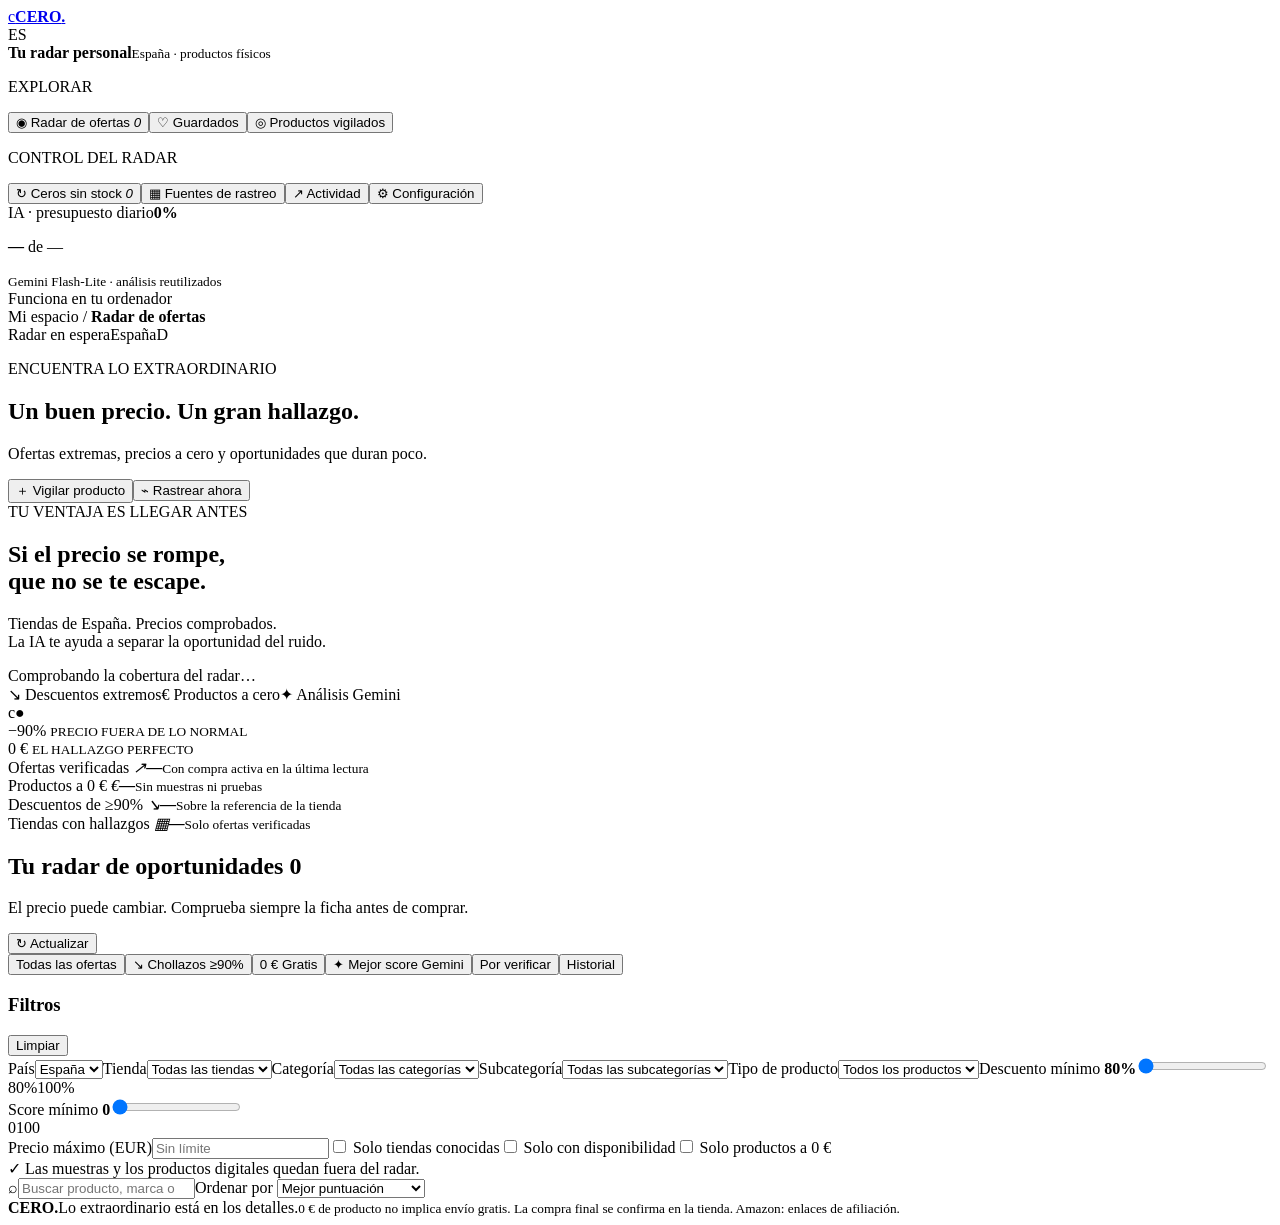
==== cero/static/index.html @ aec3d614 "Build CERO with continuous discovery, verified zero prices and configurable markets" ====
<!doctype html><html lang="es"><head><meta charset="utf-8"><meta name="viewport" content="width=device-width,initial-scale=1"><meta name="color-scheme" content="light"><title>CERO · Radar de chollos</title><link rel="stylesheet" href="/static/app.css?v=16"><link rel="icon" href="data:image/svg+xml,%3Csvg xmlns='http://www.w3.org/2000/svg' viewBox='0 0 40 40'%3E%3Crect width='40' height='40' rx='12' fill='%23fb5a32'/%3E%3Ctext x='9' y='30' font-family='Arial' font-weight='bold' font-size='30' fill='white'%3EC%3C/text%3E%3C/svg%3E"></head><body>
<aside class="sidebar"><a class="brand" href="/"><span class="brand-icon">c<span></span></span><b>CERO<span class="brand-dot">.</span></b></a><div class="workspace"><span class="workspace-icon" data-market-code>ES</span><div><strong>Tu radar personal</strong><small><span data-market-name>España</span> · productos físicos</small></div></div>
<p class="nav-label">EXPLORAR</p><nav><button data-view="radar" class="nav active"><span>◉</span> Radar de ofertas <i id="nav-count">0</i></button><button data-view="saved" class="nav"><span>♡</span> Guardados</button><button data-view="watches" class="nav"><span>◎</span> Productos vigilados</button><p class="nav-label">CONTROL DEL RADAR</p><button data-view="restocks" class="nav"><span>↻</span> Ceros sin stock <i id="restock-count">0</i></button><button data-view="sources" class="nav"><span>▦</span> Fuentes de rastreo</button><button data-view="activity" class="nav"><span>↗</span> Actividad</button><button data-view="settings" class="nav"><span>⚙</span> Configuración</button></nav>
<div class="sidebar-bottom"><div class="budget-head"><span>IA · presupuesto diario</span><b id="budget-percent">0%</b></div><div class="budget-track"><span id="budget-fill"></span></div><p><b id="spent">—</b> de <span id="budget">—</span></p><small>Gemini Flash-Lite · análisis reutilizados</small><div class="local-label"><span class="live-dot"></span> Funciona en tu ordenador</div></div></aside>
<div class="shell"><header class="topbar"><div class="breadcrumb">Mi espacio <span>/</span> <strong id="breadcrumb">Radar de ofertas</strong></div><div class="top-right"><span id="radar-status"><span class="live-dot"></span> Radar en espera</span><span class="country-flag" data-market-name>España</span><span class="avatar">D</span></div></header>
<main><section class="page-head"><div><p class="eyebrow">ENCUENTRA LO EXTRAORDINARIO</p><h1 id="page-title">Un buen precio. Un gran hallazgo<span>.</span></h1><p id="page-description">Ofertas extremas, precios a cero y oportunidades que duran poco.</p></div><div class="head-actions"><button class="btn secondary" id="add-watch">＋ Vigilar producto</button><button class="btn primary" id="scan">⌁ Rastrear ahora</button></div></section>
<section class="hero" id="hero"><div class="hero-content"><span class="hero-label"><span class="live-dot"></span> TU VENTAJA ES LLEGAR ANTES</span><h2>Si el precio se rompe,<br>que no se te escape.</h2><p>Tiendas de <span data-market-name>España</span>. Precios comprobados.<br>La IA te ayuda a separar la oportunidad del ruido.</p><div class="coverage-label" id="coverage-label">Comprobando la cobertura del radar…</div><div class="hero-tags"><span>↘ Descuentos extremos</span><span>€ Productos a cero</span><span>✦ Análisis Gemini</span></div></div><div class="radar-art" aria-hidden="true"><div class="ring r1"></div><div class="ring r2"></div><div class="ring r3"></div><div class="radar-cross"></div><div class="radar-center">c<span>●</span></div><div class="radar-tag tag-one">−90% <small>PRECIO FUERA DE LO NORMAL</small></div><div class="radar-tag tag-two">0 € <small>EL HALLAZGO PERFECTO</small></div><i class="art-dot d1"></i><i class="art-dot d2"></i></div></section>
<section class="stats" id="stats"><article><span>Ofertas verificadas <i>↗</i></span><b>—</b><small>Con compra activa en la última lectura</small></article><article><span>Productos a 0 € <i>€</i></span><b>—</b><small>Sin muestras ni pruebas</small></article><article><span>Descuentos de ≥90% <i>↘</i></span><b>—</b><small>Sobre la referencia de la tienda</small></article><article><span>Tiendas con hallazgos <i>▦</i></span><b>—</b><small>Solo ofertas verificadas</small></article></section>
<section class="scan-panel" id="scan-panel" hidden><div><span class="spinner" id="spinner"></span><strong id="progress-text">Preparando…</strong><button id="stop" class="text-btn">Detener</button></div><progress id="scan-progress" max="100" value="0"></progress><details><summary>Ver registro del rastreo</summary><ol id="log"></ol></details></section>
<section id="radar-view"><p id="pending-note" class="pending-note"></p><div class="results-head"><div><h2>Tu radar de oportunidades <span id="result-count">0</span></h2><p>El precio puede cambiar. Comprueba siempre la ficha antes de comprar.</p></div><button class="text-btn" id="refresh">↻ Actualizar</button></div><div class="preset-tabs" role="tablist" aria-label="Tipo de oferta"><button data-preset="all" class="active" role="tab">Todas las ofertas</button><button data-preset="extreme" role="tab">↘ Chollazos ≥90%</button><button data-preset="free" role="tab"><span data-zero-price>0 €</span> Gratis</button><button data-preset="ai" role="tab">✦ Mejor score Gemini</button><button data-preset="pending" role="tab">Por verificar</button><button data-preset="expired" role="tab">Historial</button></div>
<div class="radar-layout"><form id="filters" class="filters"><div class="filter-title"><h3>Filtros</h3><button id="reset" type="button" class="text-btn">Limpiar</button></div><label>País<select name="country"><option value="ES">España</option></select></label><label>Tienda<select name="store"><option value="">Todas las tiendas</option></select></label><label>Categoría<select name="category"><option value="">Todas las categorías</option></select></label><label>Subcategoría<select name="subcategory"><option value="">Todas las subcategorías</option></select></label><label>Tipo de producto<select name="product_type"><option value="">Todos los productos</option></select></label><label>Descuento mínimo <b id="discount-label">80%</b><input name="min_discount" type="range" min="80" max="100" step="1" value="80"><div class="range-labels"><span>80%</span><span>100%</span></div></label><label>Score mínimo <b id="score-label">0</b><input name="min_score" type="range" min="0" max="100" value="0"><div class="range-labels"><span>0</span><span>100</span></div></label><label>Precio máximo (<span data-currency-code>EUR</span>)<input type="number" name="max_price" min="0" placeholder="Sin límite"></label><label class="check"><input name="known_only" type="checkbox"> Solo tiendas conocidas</label><label class="check"><input name="stock_only" type="checkbox"> Solo con disponibilidad</label><label class="check"><input name="free_only" type="checkbox"> Solo productos a <span data-zero-price>0 €</span></label><div class="filter-note">✓ Las muestras y los productos digitales quedan fuera del radar.</div></form>
<div class="results"><div class="results-toolbar"><label class="search"><span>⌕</span><input id="search" type="search" placeholder="Buscar producto, marca o talla…" aria-label="Buscar ofertas"></label><label class="sort">Ordenar por <select id="sort"><option value="score">Mejor puntuación</option><option value="discount">Mayor descuento</option><option value="price">Menor precio</option><option value="new">Más recientes</option><option value="checked">Última comprobación</option></select></label></div><div id="list" class="deal-grid" aria-live="polite"></div></div></div></section>
<section id="extra-view" hidden></section><footer><b>CERO<span>.</span></b><span>Lo extraordinario está en los detalles.</span><small>0 € de producto no implica envío gratis. La compra final se confirma en la tienda. Amazon: enlaces de afiliación.</small></footer></main></div>
<dialog id="detail-dialog"><div id="detail-content"></div></dialog><dialog id="watch-dialog"><form id="watch-form"><button type="button" class="close" data-close="watch-dialog" aria-label="Cerrar">×</button><p class="eyebrow">SIGUE ESE PRODUCTO</p><h2>Un enlace. Siempre en el radar.</h2><p>Pega la ficha de una tienda que venda en España. Revisaremos su precio en cada pasada de vigilancia.</p><label>Enlace al producto<input name="url" type="url" required placeholder="https://www.tienda.es/producto" autocomplete="off"></label><button class="btn primary" type="submit">Añadir a vigilancia</button></form></dialog><div class="toast" id="toast" role="status" hidden></div>
<script src="/static/app.js?v=16"></script></body></html>
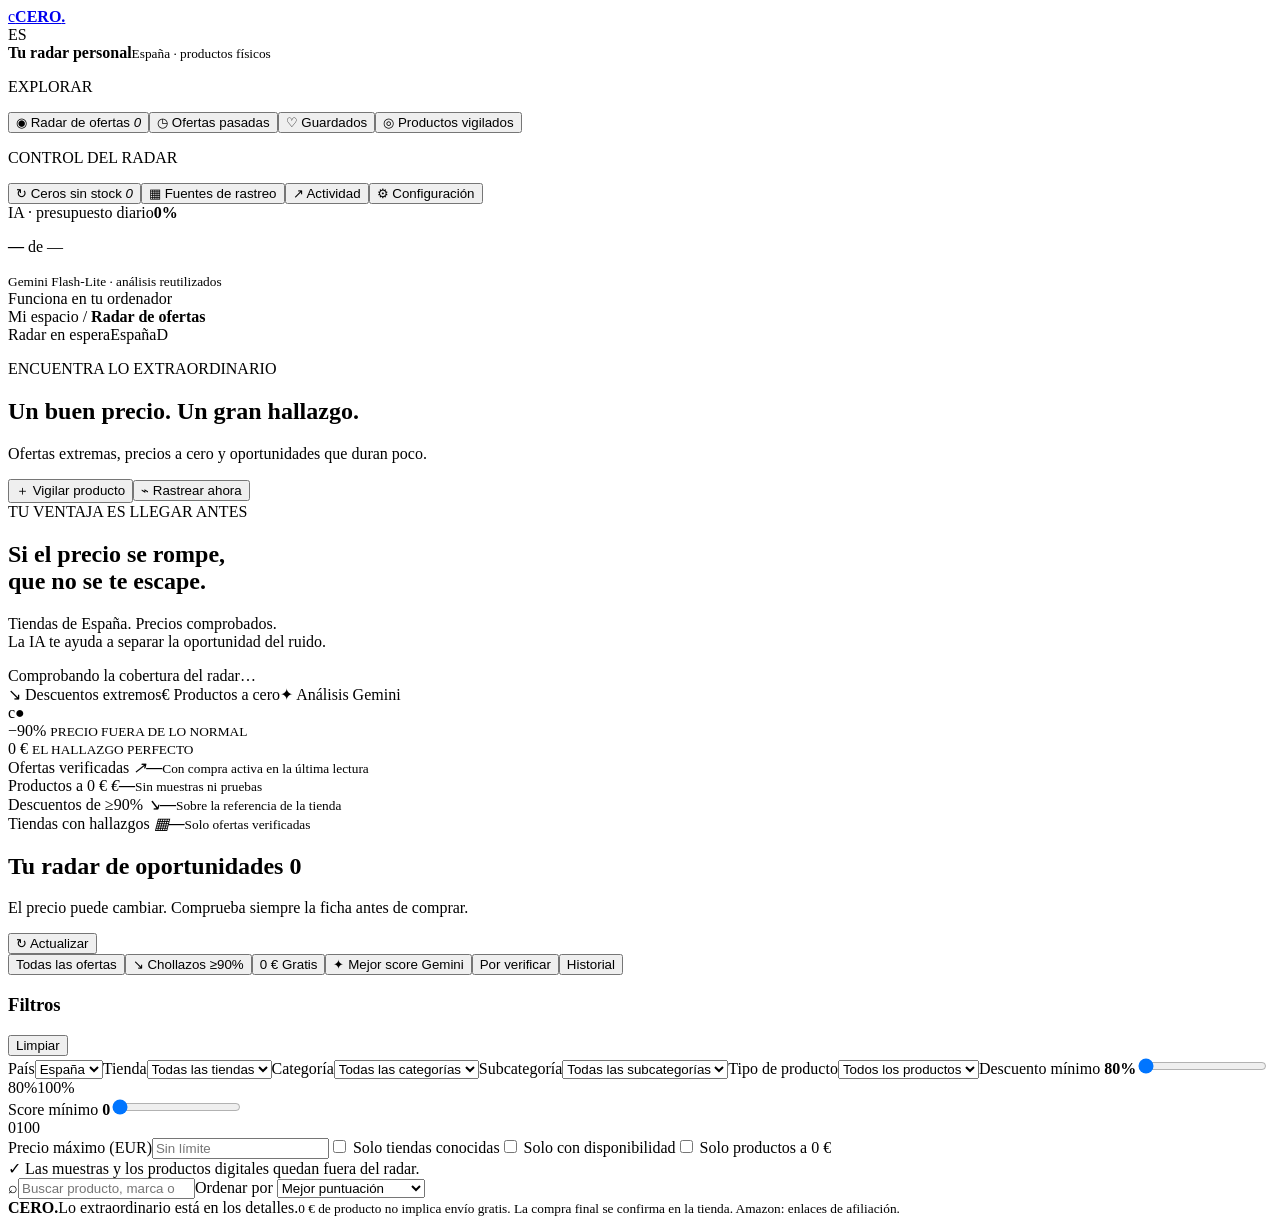
==== commit bab3552a: "Verify zero-price conditions and expand live discovery" ====
--- a/cero/static/index.html
+++ b/cero/static/index.html
@@ -1,6 +1,6 @@
-<!doctype html><html lang="es"><head><meta charset="utf-8"><meta name="viewport" content="width=device-width,initial-scale=1"><meta name="color-scheme" content="light"><title>CERO · Radar de chollos</title><link rel="stylesheet" href="/static/app.css?v=16"><link rel="icon" href="data:image/svg+xml,%3Csvg xmlns='http://www.w3.org/2000/svg' viewBox='0 0 40 40'%3E%3Crect width='40' height='40' rx='12' fill='%23fb5a32'/%3E%3Ctext x='9' y='30' font-family='Arial' font-weight='bold' font-size='30' fill='white'%3EC%3C/text%3E%3C/svg%3E"></head><body>
+<!doctype html><html lang="es"><head><meta charset="utf-8"><meta name="viewport" content="width=device-width,initial-scale=1"><meta name="color-scheme" content="light"><title>CERO · Radar de chollos</title><link rel="stylesheet" href="/static/app.css?v=21"><link rel="icon" href="data:image/svg+xml,%3Csvg xmlns='http://www.w3.org/2000/svg' viewBox='0 0 40 40'%3E%3Crect width='40' height='40' rx='12' fill='%23fb5a32'/%3E%3Ctext x='9' y='30' font-family='Arial' font-weight='bold' font-size='30' fill='white'%3EC%3C/text%3E%3C/svg%3E"></head><body>
 <aside class="sidebar"><a class="brand" href="/"><span class="brand-icon">c<span></span></span><b>CERO<span class="brand-dot">.</span></b></a><div class="workspace"><span class="workspace-icon" data-market-code>ES</span><div><strong>Tu radar personal</strong><small><span data-market-name>España</span> · productos físicos</small></div></div>
-<p class="nav-label">EXPLORAR</p><nav><button data-view="radar" class="nav active"><span>◉</span> Radar de ofertas <i id="nav-count">0</i></button><button data-view="saved" class="nav"><span>♡</span> Guardados</button><button data-view="watches" class="nav"><span>◎</span> Productos vigilados</button><p class="nav-label">CONTROL DEL RADAR</p><button data-view="restocks" class="nav"><span>↻</span> Ceros sin stock <i id="restock-count">0</i></button><button data-view="sources" class="nav"><span>▦</span> Fuentes de rastreo</button><button data-view="activity" class="nav"><span>↗</span> Actividad</button><button data-view="settings" class="nav"><span>⚙</span> Configuración</button></nav>
+<p class="nav-label">EXPLORAR</p><nav><button data-view="radar" class="nav active"><span>◉</span> Radar de ofertas <i id="nav-count">0</i></button><button data-view="history" class="nav"><span>◷</span> Ofertas pasadas</button><button data-view="saved" class="nav"><span>♡</span> Guardados</button><button data-view="watches" class="nav"><span>◎</span> Productos vigilados</button><p class="nav-label">CONTROL DEL RADAR</p><button data-view="restocks" class="nav"><span>↻</span> Ceros sin stock <i id="restock-count">0</i></button><button data-view="sources" class="nav"><span>▦</span> Fuentes de rastreo</button><button data-view="activity" class="nav"><span>↗</span> Actividad</button><button data-view="settings" class="nav"><span>⚙</span> Configuración</button></nav>
 <div class="sidebar-bottom"><div class="budget-head"><span>IA · presupuesto diario</span><b id="budget-percent">0%</b></div><div class="budget-track"><span id="budget-fill"></span></div><p><b id="spent">—</b> de <span id="budget">—</span></p><small>Gemini Flash-Lite · análisis reutilizados</small><div class="local-label"><span class="live-dot"></span> Funciona en tu ordenador</div></div></aside>
 <div class="shell"><header class="topbar"><div class="breadcrumb">Mi espacio <span>/</span> <strong id="breadcrumb">Radar de ofertas</strong></div><div class="top-right"><span id="radar-status"><span class="live-dot"></span> Radar en espera</span><span class="country-flag" data-market-name>España</span><span class="avatar">D</span></div></header>
 <main><section class="page-head"><div><p class="eyebrow">ENCUENTRA LO EXTRAORDINARIO</p><h1 id="page-title">Un buen precio. Un gran hallazgo<span>.</span></h1><p id="page-description">Ofertas extremas, precios a cero y oportunidades que duran poco.</p></div><div class="head-actions"><button class="btn secondary" id="add-watch">＋ Vigilar producto</button><button class="btn primary" id="scan">⌁ Rastrear ahora</button></div></section>
@@ -9,7 +9,7 @@
 <section class="scan-panel" id="scan-panel" hidden><div><span class="spinner" id="spinner"></span><strong id="progress-text">Preparando…</strong><button id="stop" class="text-btn">Detener</button></div><progress id="scan-progress" max="100" value="0"></progress><details><summary>Ver registro del rastreo</summary><ol id="log"></ol></details></section>
 <section id="radar-view"><p id="pending-note" class="pending-note"></p><div class="results-head"><div><h2>Tu radar de oportunidades <span id="result-count">0</span></h2><p>El precio puede cambiar. Comprueba siempre la ficha antes de comprar.</p></div><button class="text-btn" id="refresh">↻ Actualizar</button></div><div class="preset-tabs" role="tablist" aria-label="Tipo de oferta"><button data-preset="all" class="active" role="tab">Todas las ofertas</button><button data-preset="extreme" role="tab">↘ Chollazos ≥90%</button><button data-preset="free" role="tab"><span data-zero-price>0 €</span> Gratis</button><button data-preset="ai" role="tab">✦ Mejor score Gemini</button><button data-preset="pending" role="tab">Por verificar</button><button data-preset="expired" role="tab">Historial</button></div>
 <div class="radar-layout"><form id="filters" class="filters"><div class="filter-title"><h3>Filtros</h3><button id="reset" type="button" class="text-btn">Limpiar</button></div><label>País<select name="country"><option value="ES">España</option></select></label><label>Tienda<select name="store"><option value="">Todas las tiendas</option></select></label><label>Categoría<select name="category"><option value="">Todas las categorías</option></select></label><label>Subcategoría<select name="subcategory"><option value="">Todas las subcategorías</option></select></label><label>Tipo de producto<select name="product_type"><option value="">Todos los productos</option></select></label><label>Descuento mínimo <b id="discount-label">80%</b><input name="min_discount" type="range" min="80" max="100" step="1" value="80"><div class="range-labels"><span>80%</span><span>100%</span></div></label><label>Score mínimo <b id="score-label">0</b><input name="min_score" type="range" min="0" max="100" value="0"><div class="range-labels"><span>0</span><span>100</span></div></label><label>Precio máximo (<span data-currency-code>EUR</span>)<input type="number" name="max_price" min="0" placeholder="Sin límite"></label><label class="check"><input name="known_only" type="checkbox"> Solo tiendas conocidas</label><label class="check"><input name="stock_only" type="checkbox"> Solo con disponibilidad</label><label class="check"><input name="free_only" type="checkbox"> Solo productos a <span data-zero-price>0 €</span></label><div class="filter-note">✓ Las muestras y los productos digitales quedan fuera del radar.</div></form>
-<div class="results"><div class="results-toolbar"><label class="search"><span>⌕</span><input id="search" type="search" placeholder="Buscar producto, marca o talla…" aria-label="Buscar ofertas"></label><label class="sort">Ordenar por <select id="sort"><option value="score">Mejor puntuación</option><option value="discount">Mayor descuento</option><option value="price">Menor precio</option><option value="new">Más recientes</option><option value="checked">Última comprobación</option></select></label></div><div id="list" class="deal-grid" aria-live="polite"></div></div></div></section>
+<div class="results"><div class="results-toolbar"><label class="search"><span>⌕</span><input id="search" type="search" placeholder="Buscar producto, marca o talla…" aria-label="Buscar ofertas"></label><label class="sort">Ordenar por <select id="sort"><option value="score">Mejor puntuación</option><option value="discount">Mayor descuento</option><option value="price">Menor precio</option><option value="new">Más recientes</option><option value="checked">Última comprobación</option></select></label></div><div id="list" class="deal-grid" aria-live="polite"></div><section id="lead-panel" class="panel" style="margin-top:28px" hidden></section></div></div></section>
 <section id="extra-view" hidden></section><footer><b>CERO<span>.</span></b><span>Lo extraordinario está en los detalles.</span><small>0 € de producto no implica envío gratis. La compra final se confirma en la tienda. Amazon: enlaces de afiliación.</small></footer></main></div>
 <dialog id="detail-dialog"><div id="detail-content"></div></dialog><dialog id="watch-dialog"><form id="watch-form"><button type="button" class="close" data-close="watch-dialog" aria-label="Cerrar">×</button><p class="eyebrow">SIGUE ESE PRODUCTO</p><h2>Un enlace. Siempre en el radar.</h2><p>Pega la ficha de una tienda que venda en España. Revisaremos su precio en cada pasada de vigilancia.</p><label>Enlace al producto<input name="url" type="url" required placeholder="https://www.tienda.es/producto" autocomplete="off"></label><button class="btn primary" type="submit">Añadir a vigilancia</button></form></dialog><div class="toast" id="toast" role="status" hidden></div>
-<script src="/static/app.js?v=16"></script></body></html>
+<script src="/static/app.js?v=21"></script></body></html>
